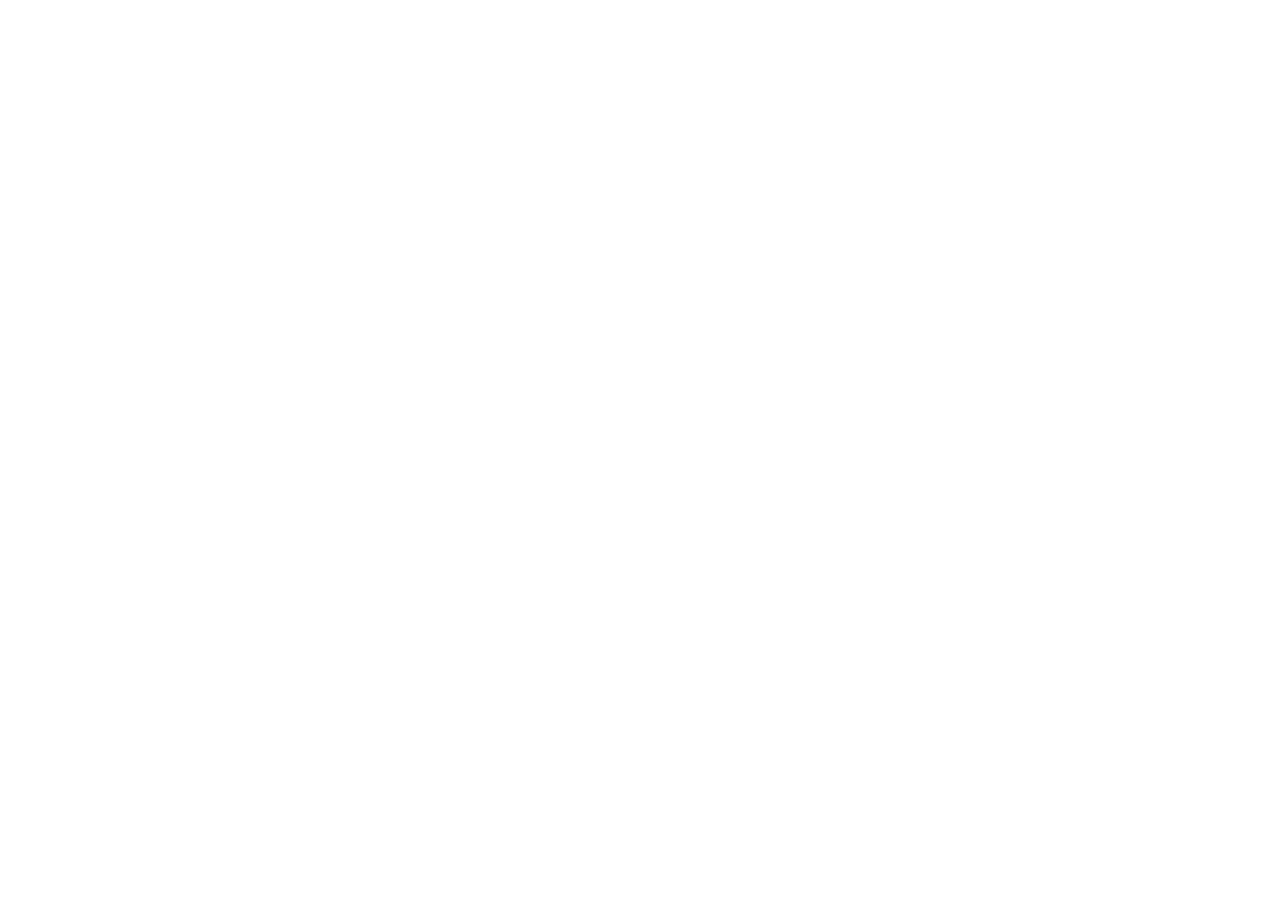
==== index.html @ 17b81973 "initial commit" ====
<!DOCTYPE html>
<html lang="en">
<head>
    <meta charset="UTF-8">
    <meta name="viewport" content="width=device-width, initial-scale=1.0">
    <title>Document</title>
</head>
<body>
    
</body>
</html>
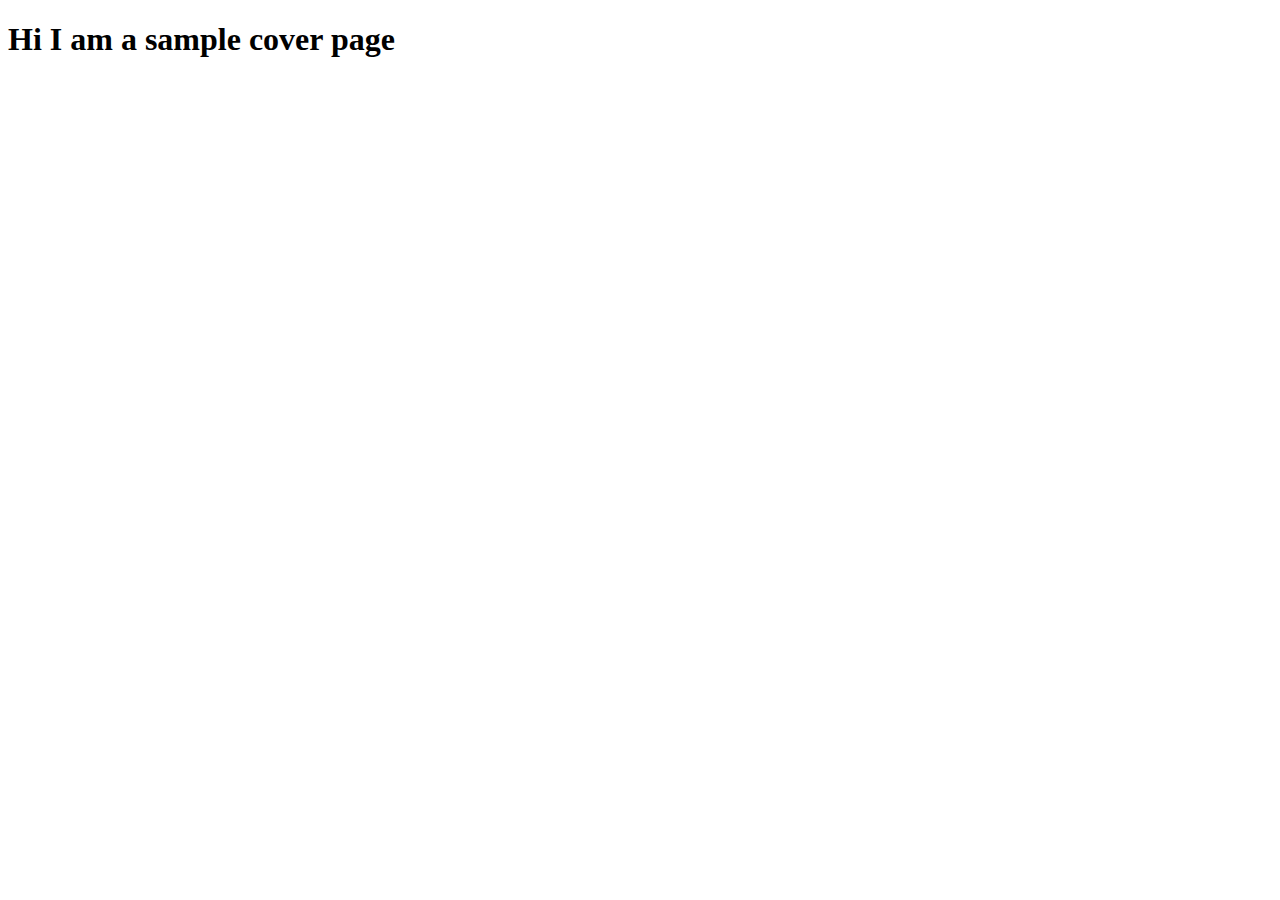
==== commit 5ab2b00e: "feat: created the cover page" ====
--- a/index.html
+++ b/index.html
@@ -6,6 +6,6 @@
     <title>Document</title>
 </head>
 <body>
-    
+    <h1>Hi I am a sample cover page</h1>
 </body>
 </html>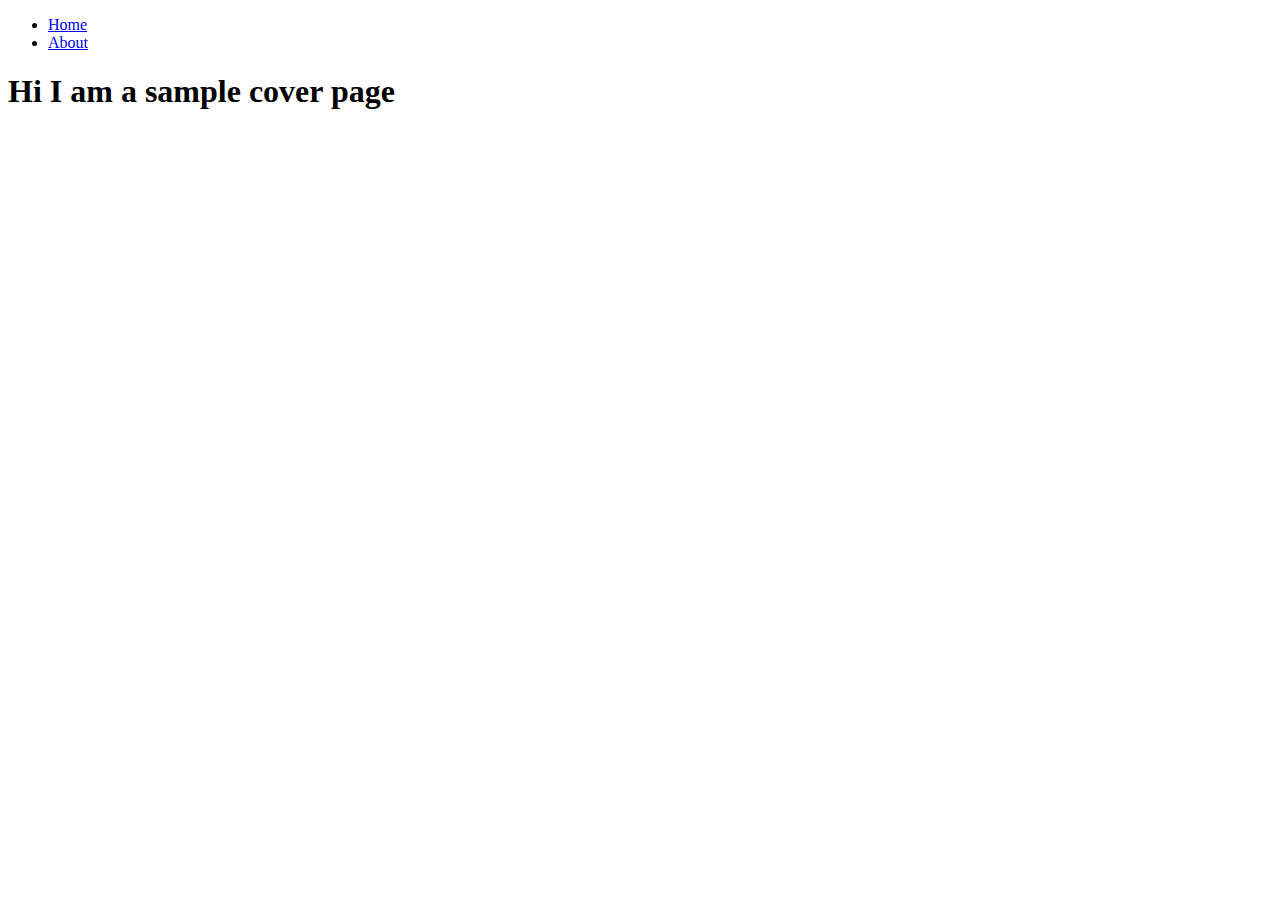
==== commit ff2d3bf2: "fix: redirection to home" ====
--- a/index.html
+++ b/index.html
@@ -6,6 +6,10 @@
     <title>Document</title>
 </head>
 <body>
+    <ul>
+        <li><a href="index.html">Home</a></li>
+        <li><a href="about.html">About</a></li>
+    </ul>
     <h1>Hi I am a sample cover page</h1>
 </body>
 </html>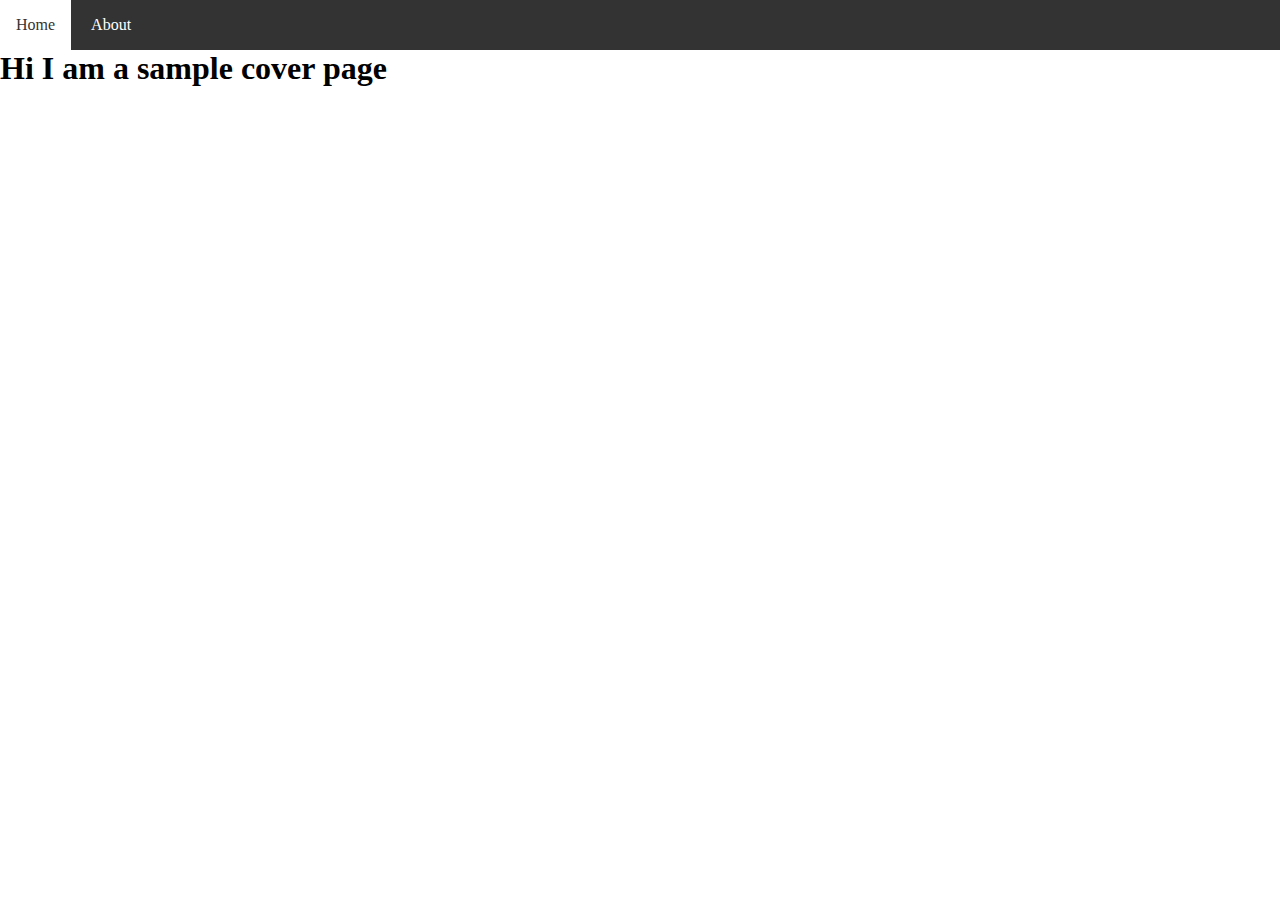
==== commit d1c0d95e: "enhancement: applied background to nav bar" ====
--- a/index.html
+++ b/index.html
@@ -4,6 +4,7 @@
     <meta charset="UTF-8">
     <meta name="viewport" content="width=device-width, initial-scale=1.0">
     <title>Document</title>
+    <link rel="stylesheet" href="./css/style.css">
 </head>
 <body>
     <ul>
--- a/css/style.css
+++ b/css/style.css
@@ -0,0 +1,28 @@
+* {
+    padding: 0;
+    margin: 0;
+    box-sizing: border-box;
+}
+
+ul {
+    background-color: #333;
+    list-style-type: none;
+    padding: 0;
+}
+
+ul li {
+    display: inline-block;
+}
+
+ul li a {
+    display: block;
+    text-decoration: none;
+    color: #fff;
+    padding: 1rem;
+}
+
+ul li a:hover {
+    background: #fff;
+    color: #333;
+    transition: all .5s ease-in-out;
+}